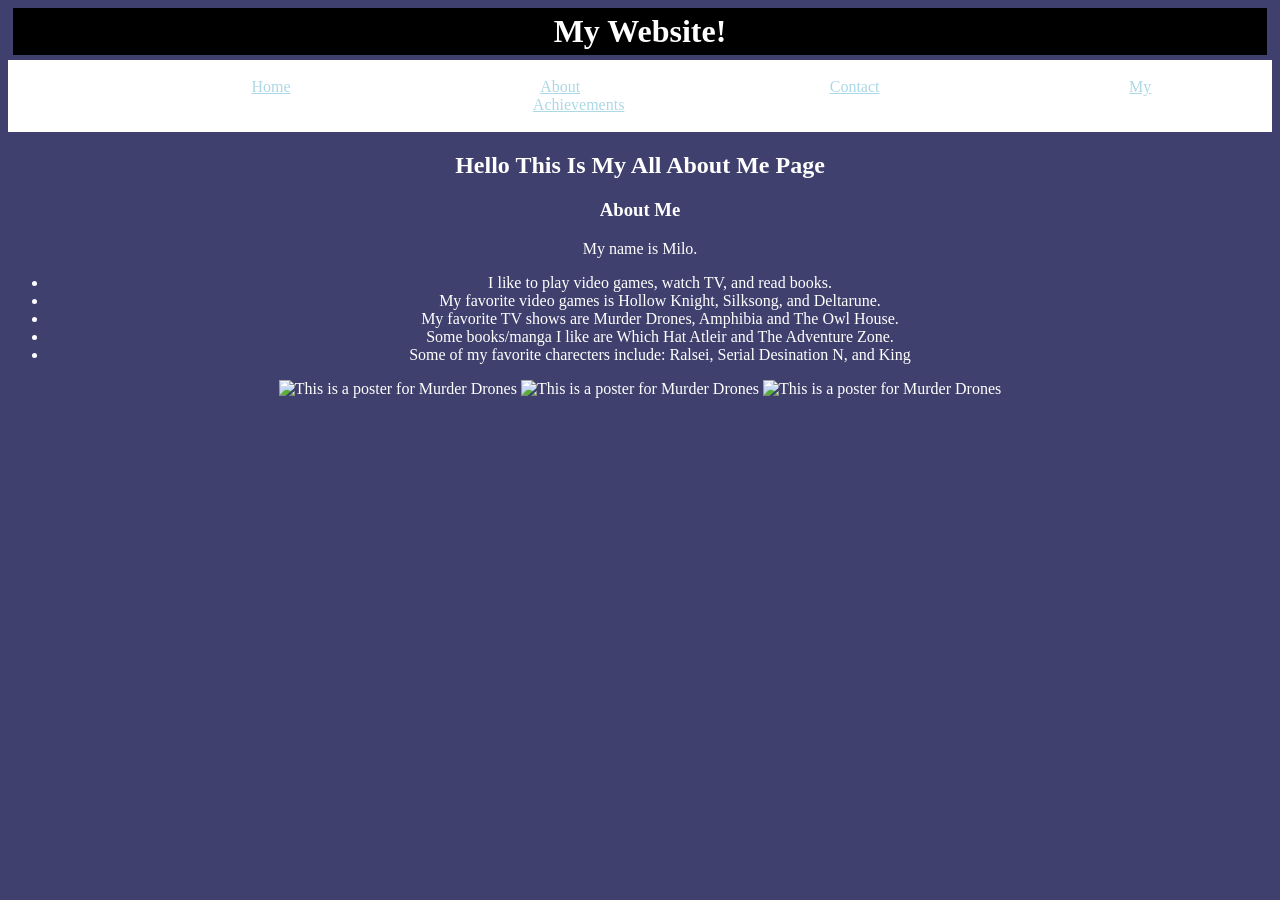
==== about.html @ 74e6aef5 "version 1" ====
<!DOCTYPE html>
<html lang="en">
<head>
    <link rel="stylesheet" href="style.css">
    <meta charset="UTF-8">
    <meta name="viewport" content="width=device-width, initial-scale=1.0">
    <title>Document</title>
</head>
<body>
    <!--this is the navigation bar-->
    <header>
        <h1>My Website!</h1>
        <nav class="navbar"> 
            <a class="nav-link" href="index.html">Home</a>
            <a class="nav-link" href="about.html">About</a>
            <a class="nav-link" href="contact.html">Contact</a>
            <a class="nav-link" href="achievements.html">My Achievements</a>
        </nav>
    </header>
    <!--titles annd stuff I like-->
    <h2>Hello This Is My All About Me Page</h2>
    <h3>About Me</h3>
    <p>My name is Milo.</p> 
    <ul>
        <li>I like to play video games, watch TV, and read books.</li>
        <li>My favorite video games is Hollow Knight, Silksong, and Deltarune.</li>
        <li>My favorite TV shows are Murder Drones, Amphibia and The Owl House.</li>
        <li>Some books/manga I like are Which Hat Atleir and The Adventure Zone.</li>
        <li>Some of my favorite charecters include: Ralsei, Serial Desination N, and King</li>
    </ul>
   
    
    <!--images that i will maybe change at some point if i find better ones-->
    <img src="https://i.pinimg.com/1200x/71/f4/14/71f4140ab2d9960f12553b76e4a079c1.jpg" 
    alt="This is a poster for Murder Drones" width="300" height="400">
    <img src="https://i.pinimg.com/736x/22/ac/91/22ac9118eff3aa69a186e2897979bc27.jpg" 
    alt="This is a poster for Murder Drones" width="400" height="400">
    <img src="https://i.pinimg.com/1200x/65/f7/53/65f75326907e33bd82d60a56e1513b69.jpg" 
    alt="This is a poster for Murder Drones" width="400" height="400">

</body>
</html>
---- style.css ----
/* this is the font and other settings for almost all of the website */
body {
    font-family:'Times New Roman', Times, serif;
    background-image: url(https://static0.srcdn.com/wordpress/wp-content/uploads/2021/05/Featured-Image-Hollow-Knight-Statue-Cropped.jpg);
    background-size: cover;
    background-repeat: no-repeat;
    background-color: rgb(64, 64, 110);
    color: white;
    text-align: center;
}

/* this is the settings for links */
a:visited {
    color: lightgreen;
}

a:link {
    color:lightblue;
}

/* this is the section for headings */
h1 {
    background-color: black;
    margin: 5px;
    padding: 5px;
}

/* this is the settings for the navigation bar */
.navbar {
    background-color: white;
    padding: 18px;
}
.nav-link {
    padding-left: 10%;
    padding-right: 10%;
    width: 50%;
    color: darkblue;
}
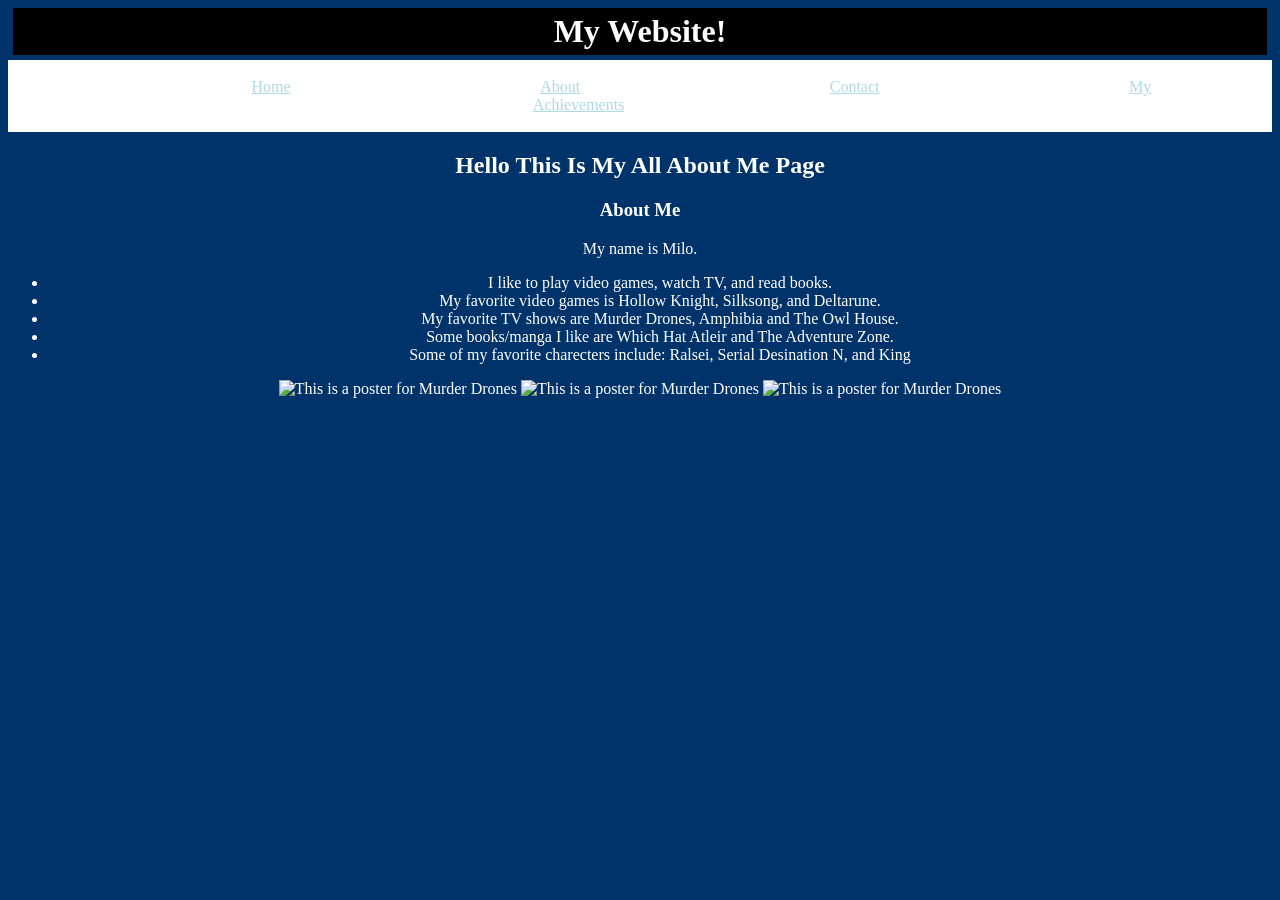
==== commit 3218171d: "version 2" ====
--- a/about.html
+++ b/about.html
@@ -36,7 +36,7 @@
     <img src="https://i.pinimg.com/736x/22/ac/91/22ac9118eff3aa69a186e2897979bc27.jpg" 
     alt="This is a poster for Murder Drones" width="400" height="400">
     <img src="https://i.pinimg.com/1200x/65/f7/53/65f75326907e33bd82d60a56e1513b69.jpg" 
-    alt="This is a poster for Murder Drones" width="400" height="400">
+    alt="This is a poster for Murder Drones" width="460" height="400">
 
 </body>
 </html>
--- a/style.css
+++ b/style.css
@@ -3,8 +3,11 @@
     font-family:'Times New Roman', Times, serif;
     background-image: url(https://static0.srcdn.com/wordpress/wp-content/uploads/2021/05/Featured-Image-Hollow-Knight-Statue-Cropped.jpg);
     background-size: cover;
+    /* this next 2 lines are to help the background imagestay on the screen nicely */
+    background-position: center bottom;
+    background-attachment: fixed;
     background-repeat: no-repeat;
-    background-color: rgb(64, 64, 110);
+    background-color: rgb(0, 51, 105);
     color: white;
     text-align: center;
 }
